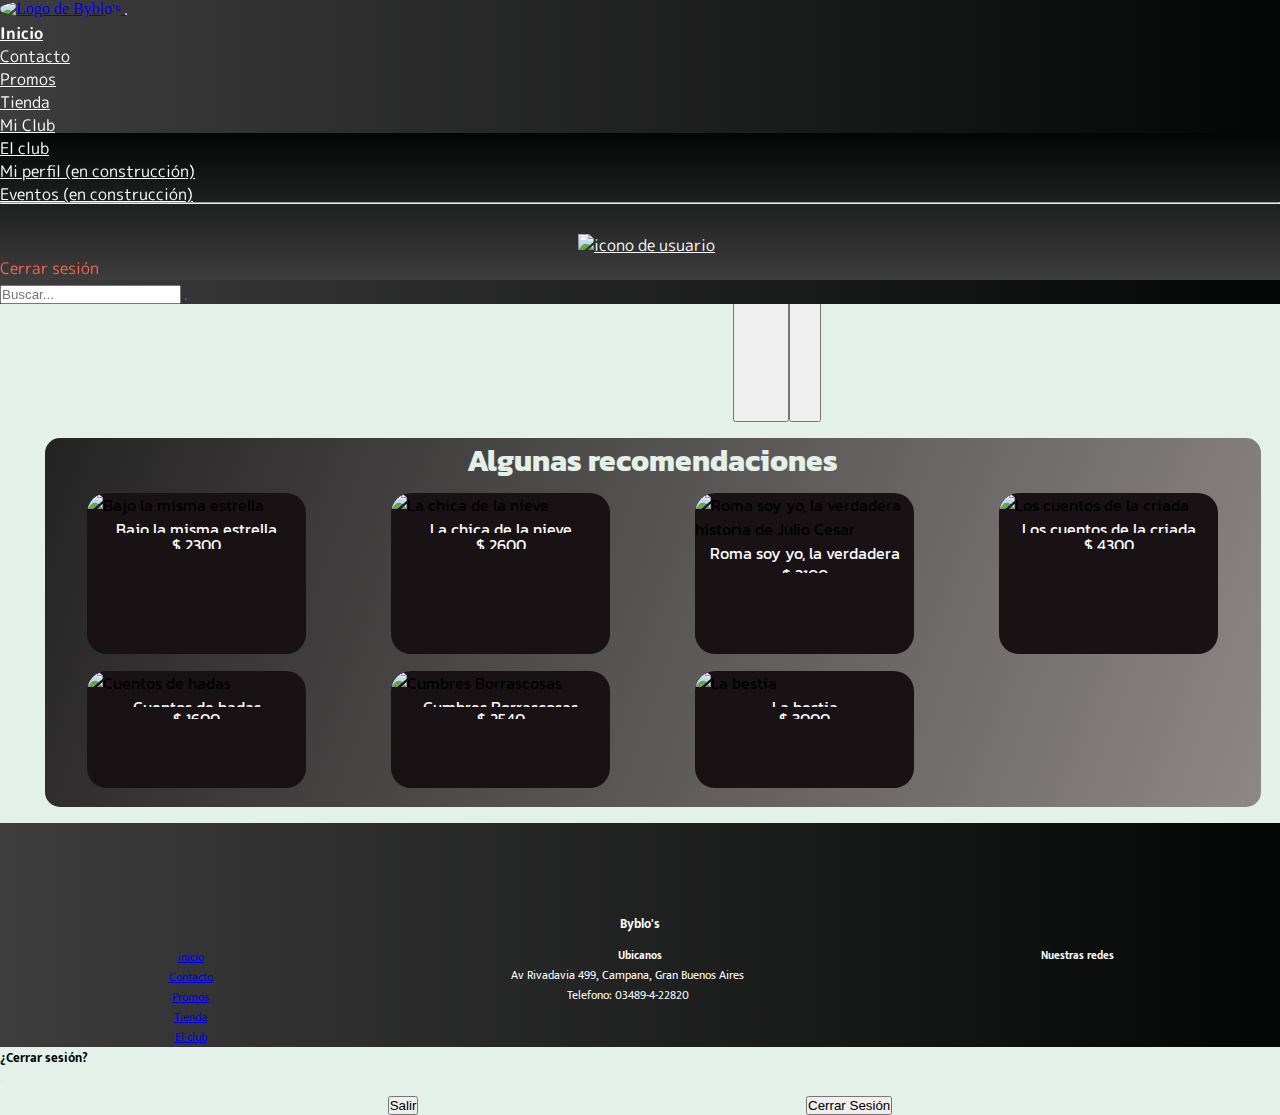
==== index.html @ 69cdb130 "comienzo el carrito de compras, con opcion de agregar items al mismo" ====
<!DOCTYPE html>
<html lang="en">

<head>
    <meta charset="UTF-8">
    <meta http-equiv="X-UA-Compatible" content="IE=edge">
    <meta name="viewport" content="width=device-width, initial-scale=1.0">
    <meta name="description"
        content="Todos las novedades en literatura y los mejores articulos de libreria, los encontras en Byblo's Campana" />
    <meta name="keywords" content="libreria, libreria Biblos, libreria Biblos Campana, Libros, Libro, novelas, Autor, librerias, Campana, utiles, escuela, manual, manuales, libros en ingles, 
        oficina, plumas, Escolar" />
    <link href="https://cdn.jsdelivr.net/npm/bootstrap@5.2.0/dist/css/bootstrap.min.css" rel="stylesheet"
        integrity="sha384-gH2yIJqKdNHPEq0n4Mqa/HGKIhSkIHeL5AyhkYV8i59U5AR6csBvApHHNl/vI1Bx" crossorigin="anonymous">
    <link rel="stylesheet" href="styles/Style.css">
    <link rel="shortcut icon"
        href="https://res.cloudinary.com/dqloye1ik/image/upload/v1662171828/Byblos/logo_a6rwnu.png" type="image/png">
    <title>Libreria Byblo's - inicio</title>
</head>

<body>
    <header>
        <nav class="navbar navbar-expand-lg bg-light">
            <div class="container-fluid">
                <a class="navbar-brand" href="./index.html">
                    <img src="https://res.cloudinary.com/dqloye1ik/image/upload/v1662171828/Byblos/logo_a6rwnu.png"
                        type="image/png" alt="Logo de Byblo's" class="logo">
                </a>

                <button class="navbar-toggler" type="button" data-bs-toggle="collapse"
                    data-bs-target="#navbarSupportedContent" aria-controls="navbarSupportedContent"
                    aria-expanded="false" aria-label="Toggle navigation">
                    <span class="navbar-toggler-icon"></span>
                </button>
                <div class="collapse navbar-collapse" id="navbarSupportedContent">
                    <ul class="navbar-nav me-auto mb-lg-0">
                        <li class="nav-item">
                            <a class="nav-link active" aria-current="page" href="./index.html">Inicio</a>
                        </li>
                        <li class="nav-item">
                            <a href="./Pages/formularioContacto.html" class="nav-link">Contacto</a>
                        </li>
                        <li class="nav-item">
                            <a href="./Pages/promociones.html" class="nav-link">Promos</a>
                        </li>
                        <li class="nav-item">
                            <a href="./Pages/catalogo.html" class="nav-link">Tienda</a>
                        </li>
                        <li class="nav-item dropdown">
                            <a class="nav-link dropdown-toggle" href="#" role="button" data-bs-toggle="dropdown"
                                aria-expanded="false">
                                Mi Club
                            </a>
                            <ul class="dropdown-menu">
                                <li><a class="dropdown-item" href="./Pages/clubLogin.html">El club</a></li>
                                <li><a class="dropdown-item disabled" href="#">Mi perfil (en construcción)</a></li>
                                <li><a class="dropdown-item disabled" href="#">Eventos (en construcción)</a></li>
                                <li>
                                    <hr class="dropdown-divider">
                                </li>
                                <li>
                                    <div class="container-fluid user-conteiner">
                                        <a class="navbar-brand userSection" href="#">
                                            <img src="https://res.cloudinary.com/dqloye1ik/image/upload/v1662171827/Byblos/UserIcon_kacpvd.png"
                                                alt="icono de usuario" class="userIcon"
                                                class="d-inline-block align-text-top" />
                                        </a>
                                        <i class="fa-solid fa-cart-shopping"></i>
                                    </div>
                                </li>

                                <li>
                                    <p class="dropdown-item logOut mb-0" data-bs-toggle="modal"
                                        data-bs-target="#exampleModal">Cerrar sesión</p>
                                </li>
                            </ul>
                        </li>
                    </ul>
                    <form class="d-flex mb-2" role="search">
                        <input class="form-control me-2" type="search" placeholder="Buscar..." aria-label="Search">
                        <button class="btn btn-outline-success" type="submit"><i
                                class="fa-solid fa-magnifying-glass"></i></button>
                    </form>
                </div>
            </div>
        </nav>
    </header>

    <main>
        <nav aria-label="breadcrumb" class="carouselHiden mb-0">
            <ol class="breadcrumb">
                <li class="breadcrumb-item active" aria-current="page">Home</li>
            </ol>
        </nav>
        <div class="main">
            <div class="carousel">
                <div id="carouselExampleIndicators" class="carousel slide" data-bs-ride="true">
                    <div class="carousel-indicators">
                        <button type="button" data-bs-target="#carouselExampleIndicators" data-bs-slide-to="0"
                            class="active" aria-current="true" aria-label="Slide 1"></button>
                        <button type="button" data-bs-target="#carouselExampleIndicators" data-bs-slide-to="1"
                            aria-label="Slide 2"></button>
                        <button type="button" data-bs-target="#carouselExampleIndicators" data-bs-slide-to="2"
                            aria-label="Slide 3"></button>
                    </div>
                    <div class="carousel-inner">
                        <div class="carousel-item active">
                            <a href="https://soybibliotecario.blogspot.com/2020/05/libros-viajeros-de-la-libreria-tu-casa.html"
                                target="_blank">
                                <img src="https://res.cloudinary.com/dqloye1ik/image/upload/v1662171790/Byblos/imagenBanner-1_hv76fm.jpg"
                                    alt="Mapa de las librerias">
                            </a>
                        </div>
                        <div class="carousel-item">
                            <a href="" target="_blank">
                                <img src="https://res.cloudinary.com/dqloye1ik/image/upload/v1662171791/Byblos/imagenBanner-2_fxdhod.jpg"
                                    alt="novedades de agosto">
                            </a>
                        </div>
                        <div class="carousel-item">
                            <a href="https://medium.com/club-de-lectura/cl%C3%A1sicos-del-terror-27c8e8d3a1e7"
                                target="_blank">
                                <img src="https://res.cloudinary.com/dqloye1ik/image/upload/v1662171791/Byblos/imagenBanner-3_pwg562.png"
                                    alt="Club de Lectura- clasicos del terror">
                            </a>
                        </div>
                    </div>
                    <button class="carousel-control-prev" type="button" data-bs-target="#carouselExampleIndicators"
                        data-bs-slide="prev">
                        <span class="carousel-control-prev-icon" aria-hidden="true"></span>
                        <span class="visually-hidden">Previous</span>
                    </button>
                    <button class="carousel-control-next" type="button" data-bs-target="#carouselExampleIndicators"
                        data-bs-slide="next">
                        <span class="carousel-control-next-icon" aria-hidden="true"></span>
                        <span class="visually-hidden">Next</span>
                    </button>
                </div>
            </div>

            <h1 class="carouselHiden">Bienvenidos a Byblo's</h1>

            <div class="mainContainer container-fluid">

                <h2 class="lightTitle">Algunas recomendaciones</h2>
                <div class="productGroup" id="productGroup">


                </div>
            </div>
        </div>



        <footer class="footer">
            <h5 class="mt-2">Byblo's</h5>
            <div class="footer-groups">

                <div class="listAndTitle">
                    <h6></h6>
                    <ul class="footer-nav col col-lg-4">
                        <li class="nav-foot-item">
                            <a href="./index.html" class="nav-link">inicio</a>
                        </li>
                        <li class="nav-foot-item">
                            <a href="./Pages/formularioContacto.html" class="nav-link">Contacto</a>
                        </li>
                        <li class="nav-foot-item">
                            <a href="./Pages/promociones.html" class="nav-link">Promos</a>
                        </li>
                        <li class="nav-foot-item">
                            <a href="./Pages/catalogo.html" class="nav-link">Tienda</a>
                        </li>
                        <li class="nav-foot-item">
                            <a class="nav-link" href="./Pages/clubLogin.html">El club</a>
                        </li>
                    </ul>
                </div>

                <div class="listAndTitle direccion">
                    <h6>Ubicanos</h6>
                    <ul class="col col-lg-4">
                        <li class="nav-foot-item mb-1">Av Rivadavia 499, Campana, Gran Buenos Aires</li>
                        <li class="nav-foot-item">Telefono: 03489-4-22820</li>
                    </ul>
                </div>

                <div class="listAndTitle">
                    <h6>Nuestras redes</h6>
                    <ul class="col col-lg-4 redes-list">
                        <li class="redes">
                            <a href="https://www.instagram.com/libreriabyblos/?hl=es" target="_blank">
                                <i class="fa-brands fa-instagram"></i>
                            </a>
                        </li>
                        <li class="redes">
                            <a href="https://es-la.facebook.com/bybloslibreriaface/" target="_blank">
                                <i class="fa-brands fa-square-facebook"></i>
                            </a>
                        </li>
                        <li class="redes">
                            <a href="https://www.youtube.com/" target="_blank">
                                <i class="fa-brands fa-youtube"></i>
                            </a>
                        </li>
                        <li class="redes">
                            <a href="https://twitter.com/libreriabyblos?lang=es" target="_blank">
                                <i class="fa-brands fa-square-twitter"></i>
                            </a>
                        </li>
                    </ul>
                </div>
            </div>
        </footer>

        <!-- Modal -->
        <div class="modal fade" id="exampleModal" tabindex="-1" aria-labelledby="exampleModalLabel" aria-hidden="true">
            <div class="modal-dialog">
                <div class="modal-content">
                    <div class="modal-header">
                        <h5 class="modal-title" id="exampleModalLabel">¿Cerrar sesión?</h5>
                        <button type="button" class="btn-close" data-bs-dismiss="modal" aria-label="Close"></button>
                    </div>
                    <div class="modal-body">
                        <i class="fa-solid fa-circle-xmark fa-10x"></i>
                    </div>
                    <div class="modal-footer">
                        <button type="button" class="btn btn-secondary" data-bs-dismiss="modal">Salir</button>
                        <button type="button" class="btn btn-primary" data-bs-dismiss="modal">Cerrar Sesión</button>
                    </div>
                </div>
            </div>
        </div>
    </main>

    <!-- template tarjeta -->
    <template id="cardTemplate">
        <div class="card producto col col-lg-3 col-md-4 col-sm-12">
            <img src="" alt="" class="card-img-top">
            <div class="card-body">
                <p class="card-text title">titulo</p>
                <p class="card-text price" value=""></p>
            </div>
        </div>
    </template>

    <script src="./js/app.js"></script>
    <script src="https://cdn.jsdelivr.net/npm/bootstrap@5.2.0/dist/js/bootstrap.bundle.min.js"
        integrity="sha384-A3rJD856KowSb7dwlZdYEkO39Gagi7vIsF0jrRAoQmDKKtQBHUuLZ9AsSv4jD4Xa"
        crossorigin="anonymous"></script>
    <script src="https://kit.fontawesome.com/8f5c9daf85.js" crossorigin="anonymous"></script>

</body>


</html>
---- styles/Style.css ----
@import url("https://fonts.googleapis.com/css2?family=Kanit:wght@300&family=M+PLUS+Rounded+1c:wght@100;300;400;500;700&family=Maven+Pro:wght@400;600&family=Mukta:wght@300&display=swap");
* {
  margin: 0;
  padding: 0; }

.navbar .navbar-nav li a::before {
  height: 6px;
  background: linear-gradient(to right, #7f23f7, #9532e6, #b966fd);
  transform-origin: center;
  transition: transform 0.5s ease-in-out; }

.topTen {
  display: flex;
  flex-direction: column;
  align-items: center; }
  .topTen .tituloTopTen {
    margin-left: -2rem;
    display: block;
    border-bottom: 2px solid #070506;
    color: #070506;
    border-top-left-radius: 15px;
    border-top-right-radius: 15px;
    border: 1px solid #000000;
    background-image: linear-gradient(110deg, #7f23f7, #40117e);
    text-align: center;
    padding: 3px; }
    .topTen .tituloTopTen h2 {
      font-family: "Kanit", sans-serif; }
  .topTen ol {
    border-radius: 15px;
    border: 2px solid #070506;
    background-image: linear-gradient(110deg, #242323, #504e4e);
    margin: 0.5rem;
    color: #FAFAFA; }
    .topTen ol li {
      font-family: "Maven Pro", sans-serif;
      padding: 2px; }

.tableCatalog {
  margin-top: 2rem; }
  .tableCatalog table {
    width: 100%; }
    .tableCatalog table td {
      padding: 2rem;
      text-align: center;
      border-bottom: 1px solid #070506; }

.formItem #newsletter {
  width: 300px;
  font-size: 12px;
  text-align: start; }

.formItem #clubMember {
  text-align: start; }

.formAndLocation {
  display: grid;
  grid-template-areas: "formContainer formContainer location location" "formContainer formContainer location location" "formContainer formContainer location location" "formContainer formContainer location location";
  justify-content: space-around; }
  .formAndLocation .formContacto {
    max-width: 35rem; }
  .formAndLocation .formItem .message {
    height: 150px; }
  .formAndLocation .location {
    grid-area: location;
    margin-top: 5rem; }
    .formAndLocation .location iframe {
      width: 600px;
      height: 400px;
      border: 0px; }

.footer {
  display: flex;
  flex-direction: column;
  justify-content: flex-end;
  align-items: center;
  border: 0px solid #000000;
  background-image: linear-gradient(to right, #3d3d3d, #040505);
  position: relative;
  bottom: 0;
  width: 100%;
  max-width: 100vw;
  height: 14rem; }
  .footer h5 {
    margin-bottom: 12px;
    color: #fafafa; }
  .footer .footer-groups {
    width: 90vw;
    display: flex;
    justify-content: space-around; }
    .footer .footer-groups .listAndTitle {
      display: flex;
      flex-direction: column;
      align-items: center;
      width: 20vw; }
    .footer .footer-groups .nav-foot-item {
      font-size: 12px; }
    .footer .footer-groups h6 {
      color: #fafafa; }
    .footer .footer-groups ul {
      margin-right: 24px;
      display: flex;
      flex-direction: column;
      align-items: center;
      float: right;
      list-style: none;
      color: #fafafa; }
      .footer .footer-groups ul .redes {
        margin: 3px; }
        .footer .footer-groups ul .redes i {
          color: #fafafa;
          text-shadow: 0 0 20px #fafafa, 0 0 25px #7807df, 0 0 26px #7807df, 0 0 27px #7807df; }
    .footer .footer-groups .direccion {
      width: 45vw; }
      .footer .footer-groups .direccion ul {
        width: 100%;
        padding: 0; }

.formContainer {
  grid-area: formContainer;
  display: flex;
  flex-direction: column;
  align-items: center;
  justify-content: flex-start; }
  .formContainer h5 {
    margin-top: 1.5rem;
    margin-bottom: 2.5rem; }
  .formContainer .formItem {
    margin: 10px; }
    .formContainer .formItem label {
      display: inline-block;
      width: 15vw; }
    .formContainer .formItem input[type=reset] {
      color: #7f23f7;
      border-radius: 0.375rem;
      border: 2px solid #7f23f7;
      background-color: #38363600;
      padding: 2px;
      position: relative;
      float: right;
      transition: all 200ms; }
      .formContainer .formItem input[type=reset]:hover {
        transition: all 200ms;
        color: #FAFAFA;
        border: 2px solid #7f23f7;
        background-color: #7f23f7; }
    .formContainer .formItem input[type=email] {
      width: 105%; }
    .formContainer .formItem textarea {
      margin: 0;
      margin-top: 5px;
      margin-bottom: 20px;
      margin-left: -10px; }
    .formContainer .formItem input[type=submit] {
      color: #4ba578;
      border-radius: 0.375rem;
      border: 2px solid #4ba578;
      background-color: #38363600;
      padding: 2px;
      transition: all 200ms; }
      .formContainer .formItem input[type=submit]:hover {
        transition: all 200ms;
        color: #FAFAFA;
        border: 2px solid #4ba578;
        background-color: #48b9a1; }
    .formContainer .formItem input[type=button] {
      color: #7f23f7;
      border-radius: 0.375rem;
      border: 2px solid #7f23f7;
      background-color: #38363600;
      padding: 2px;
      position: relative;
      float: right;
      transition: all 200ms; }
      .formContainer .formItem input[type=button]:hover {
        transition: all 200ms;
        color: #FAFAFA;
        border: 2px solid #7f23f7;
        background-color: #7f23f7; }
  .formContainer .formButtons {
    display: flex;
    flex-direction: row-reverse;
    justify-content: space-between; }
  .formContainer .form-floating {
    width: 30vw; }
    .formContainer .form-floating label {
      width: 20vw; }
  .formContainer .checkedTrue {
    display: none; }
  .formContainer .form-check-input {
    background-color: #f8f8f8;
    border-color: #6e6e6e; }
    .formContainer .form-check-input:checked {
      background-color: #248f74;
      border-color: #185949; }
      .formContainer .form-check-input:checked ~ .checkedTrue {
        display: block; }
      .formContainer .form-check-input:checked ~ .checkedFalse {
        display: none; }

th {
  border-bottom: 1px solid black;
  text-align: center; }

.navbar {
  border: 0px solid #000000;
  background-image: linear-gradient(to right, #3d3d3d, #040505);
  padding-bottom: 0;
  position: fixed;
  width: 100%;
  max-width: 100vw;
  z-index: 999; }
  .navbar .userIcon {
    height: 2rem;
    margin: 0; }
  .navbar .logo {
    border-radius: 47%;
    height: 2.3rem; }
  .navbar .navbar-nav li {
    width: auto;
    font-family: "M PLUS Rounded 1c", sans-serif; }
    .navbar .navbar-nav li a {
      color: #fafafa;
      font-weight: 400;
      top: 4px;
      position: relative; }
      .navbar .navbar-nav li a::before {
        content: '';
        position: absolute;
        bottom: 0;
        left: 0;
        width: 100%;
        z-index: 1;
        transform: scaleX(0); }
      .navbar .navbar-nav li a:hover::before {
        transform: scaleX(1); }
    .navbar .navbar-nav li .userSection::before {
      background: none; }
    .navbar .navbar-nav li .userSection:hover::before {
      transform: scaleX(0); }
    .navbar .navbar-nav li .active {
      color: #fafafa;
      font-weight: 700; }
  .navbar .navbar-nav .dropdown .dropdown-menu {
    border: 0px solid #8f8e8e75;
    background-image: linear-gradient(to top, #3d3d3d, #040505);
    margin-bottom: 5px; }
  .navbar .navbar-nav .dropdown .userIcon {
    height: 3rem;
    margin: 0; }
  .navbar .navbar-nav .dropdown .user-conteiner {
    display: flex;
    align-items: center;
    justify-content: center; }
    .navbar .navbar-nav .dropdown .user-conteiner .fa-cart-shopping {
      color: black;
      margin-top: 2rem;
      margin-left: -13px; }
  .navbar .navbar-nav .dropdown .logOut {
    color: tomato; }
  .navbar .navbar-nav .dropdown .logOut:hover {
    color: red;
    cursor: pointer; }
  .navbar .d-flex .btn-outline-success {
    border: 1px solid #7f23f7;
    color: #b88dcc;
    --bs-btn-hover-bg: #7807df; }
  .navbar .navbar-toggler {
    border: 1px solid #7f23f76e; }
    .navbar .navbar-toggler .navbar-toggler-icon {
      background-image: url("data:image/svg+xml,%3csvg xmlns='http://www.w3.org/2000/svg' viewBox='0 0 30 30'%3e%3cpath stroke='rgba(126, 34, 247, 0.55)' stroke-linecap='round' stroke-miterlimit='10' stroke-width='2' d='M4 7h22M4 15h22M4 23h22'/%3e%3c/svg%3e"); }

.modal-body {
  display: flex;
  flex-direction: column;
  align-items: center; }
  .modal-body .fa-circle-xmark {
    color: #d32349; }

.modal-footer {
  display: flex;
  justify-content: space-evenly; }

.carouselHiden {
  display: none; }

.carousel {
  display: flex;
  width: 55vw;
  height: 28vw;
  justify-content: center;
  margin-top: 1rem;
  margin-bottom: 1rem; }
  .carousel img {
    position: relative;
    top: 0;
    width: 55vw;
    height: 28vw;
    overflow: hidden; }
  .carousel .carousel-control-next:hover {
    background-image: linear-gradient(to right, rgba(26, 24, 24, 0), rgba(26, 24, 24, 0.692)); }
  .carousel .carousel-control-prev:hover {
    background-image: linear-gradient(to left, rgba(26, 24, 24, 0), rgba(26, 24, 24, 0.692)); }

.mainContainer {
  border-radius: 15px;
  background-image: linear-gradient(110deg, #242323, #8d8787);
  width: 95vw;
  flex-wrap: wrap;
  display: flex;
  justify-content: center;
  margin-left: 2vw;
  margin-top: 1rem;
  padding-bottom: 1rem; }
  .mainContainer .lightTitle {
    text-align: center;
    color: #e4f1e8; }
  .mainContainer .productGroup {
    display: grid;
    grid-template-columns: repeat(4, 20%);
    justify-content: space-around;
    justify-items: center; }
    .mainContainer .productGroup .producto {
      font-family: "Kanit", sans-serif;
      width: 90%;
      height: 90%;
      max-height: 35vw;
      margin: 3rem;
      border-radius: 20px;
      background-color: #181215;
      margin-top: 10px;
      overflow: hidden;
      justify-content: space-between; }
      .mainContainer .productGroup .producto a {
        display: flex;
        flex-direction: column;
        align-items: center; }
      .mainContainer .productGroup .producto img {
        height: 85%;
        border-top-right-radius: 20px;
        border-top-left-radius: 20px;
        transition: all 300ms; }
        .mainContainer .productGroup .producto img:hover {
          cursor: pointer;
          transform: scale(1.25);
          border-top-right-radius: 0;
          border-top-left-radius: 0;
          transition: all 300ms; }
      .mainContainer .productGroup .producto p {
        text-align: center;
        color: #FAFAFA;
        overflow: hidden; }
    .mainContainer .productGroup .card-body {
      max-height: 20%;
      display: flex;
      flex-direction: column;
      justify-content: center; }

main {
  font-family: "Mukta", sans-serif;
  margin: 0;
  /* background color como backup para la imagen de fondo */
  background-color: #e4f1e8;
  background-image: url("https://res.cloudinary.com/dqloye1ik/image/upload/v1662171792/Byblos/muro-hormigon-blanco_53876-92803_ficwnl.webp");
  background-repeat: no-repeat;
  background-attachment: fixed;
  background-size: cover;
  background-position: center center;
  min-height: 78.6vh;
  padding-top: 2rem; }
  main .breadcrumb {
    margin-top: 1.8rem;
    position: relative;
    margin-left: 8px; }
    main .breadcrumb .breadcrumb-item a {
      font-size: 15px;
      color: #6c757d;
      text-decoration: none; }
    main .breadcrumb .active {
      font-size: 15px;
      font-weight: 600; }
  main .main {
    display: flex;
    flex-direction: column;
    align-items: center;
    padding-bottom: 1rem; }
    main .main .main p {
      margin: 0.2rem;
      line-height: 16px; }
  main h1 {
    text-align: center;
    padding-top: 0.5rem;
    margin-bottom: 1rem; }
  main h2 {
    font-family: 'Kanit', sans-serif;
    font-size: 30px; }

.mainContainerTable {
  display: flex;
  justify-content: center; }
  .mainContainerTable table {
    margin-bottom: 3vw; }
    .mainContainerTable table .cabecera {
      background-color: #504ee7; }
    .mainContainerTable table td {
      padding: 0.5rem; }
    .mainContainerTable table .creditCard img {
      margin-top: 3px;
      margin-bottom: 3px;
      width: 2vw; }
    .mainContainerTable table tr, .mainContainerTable table th,
    .mainContainerTable table td {
      padding: 1vw;
      text-align: center;
      border-bottom: 1px solid #070506; }

@media (max-width: 990px) {
  .navbar-nav li {
    width: auto;
    font-family: "M PLUS Rounded 1c", sans-serif; }
    .navbar-nav li a::before {
      display: none; }
  .navbar-collapse .d-flex {
    justify-content: flex-end; }
  .navbar-collapse .form-control {
    width: 30vw; }
  main .carousel {
    width: 95vw;
    height: 100%;
    margin-top: 15px;
    margin-bottom: 5px; }
    main .carousel img {
      width: 95vw;
      height: 100%; }
    main .carousel .carousel-inner .active {
      padding: 0; }
  main .mainContainer .productGroup {
    display: grid;
    grid-template-columns: repeat(3, 30%); }
    main .mainContainer .productGroup .producto {
      max-height: 85%; }
  main h1 {
    margin-top: 0px;
    padding-top: 0px;
    margin-bottom: 10px;
    width: 94vw; }
  main .formAndLocation {
    grid-template-areas: "formContainer formContainer" "formContainer formContainer" "location location" "location location"; }
    main .formAndLocation .location iframe {
      width: 95vw;
      border: 0; }
  main .formContainer h5 {
    width: 93vw; }
  main .formContainer .form-check {
    margin-left: 20px;
    padding-left: 50px; }
  main .formContainer .form-floating {
    width: 70vw; }
    main .formContainer .form-floating label {
      width: 60vw; }
  .promoTable {
    width: 90%; }
    .promoTable .cabecera {
      font-size: 12px; }
    .promoTable td {
      font-size: 12px;
      padding-top: 5px;
      padding-bottom: 5px; }
  .promosExtra {
    width: 95vw; }
    .promosExtra h3 {
      font-size: 2.2rem; } }

@media (max-width: 480px) {
  main .carousel {
    width: 90vw;
    height: 45vw; }
    main .carousel .active {
      display: flex;
      flex-direction: column;
      align-items: center; }
    main .carousel img {
      height: 100%; }
  main .mainContainer .productGroup {
    grid-template-columns: repeat(1, 100%); }
    main .mainContainer .productGroup .producto {
      margin: 20px;
      margin-top: 10px;
      height: 98%;
      max-height: 98%; }
      main .mainContainer .productGroup .producto img {
        height: 80%; }
      main .mainContainer .productGroup .producto p {
        margin-bottom: auto;
        position: absolute; }
      main .mainContainer .productGroup .producto a {
        position: relative; }
      main .mainContainer .productGroup .producto .card-body {
        align-items: center; }
  main .formContainer .formContacto {
    display: flex;
    flex-direction: column;
    align-items: center; }
  main .formContainer .formItem {
    width: 90%;
    margin-left: 15px; }
    main .formContainer .formItem label {
      margin-left: 5px;
      width: 90%; }
    main .formContainer .formItem input[type=email] {
      width: 100%; }
    main .formContainer .formItem textarea {
      width: 112%;
      padding: 0;
      margin-top: 5px;
      margin-bottom: 20px;
      margin-left: -14px; }
  main .formContainer .form-check {
    margin-left: 1rem;
    padding-left: 10px; }
  main .formContainer .form-control-plaintext {
    height: calc(5.5rem + 2px); }
  main .formContainer .newsletter {
    display: flex;
    align-items: center; }
  main .formContainer .form-select {
    height: 8vw; }
  main .formContainer .form-floating input {
    padding-bottom: 0;
    height: 3.3rem; }
  .tableCatalog table {
    width: 100vw; }
    .tableCatalog table tr th,
    .tableCatalog table td {
      padding: 0; }
  .location {
    margin-left: 3vw; }
  .mainContainerTable table .creditCard img {
    width: 10vw; }
  .footer {
    height: 21rem; }
    .footer .footer-groups {
      flex-direction: column;
      align-items: center; }
      .footer .footer-groups .listAndTitle {
        width: 100%; }
        .footer .footer-groups .listAndTitle .redes-list {
          flex-direction: row; }
      .footer .footer-groups .direccion ul {
        margin-right: 0; } }
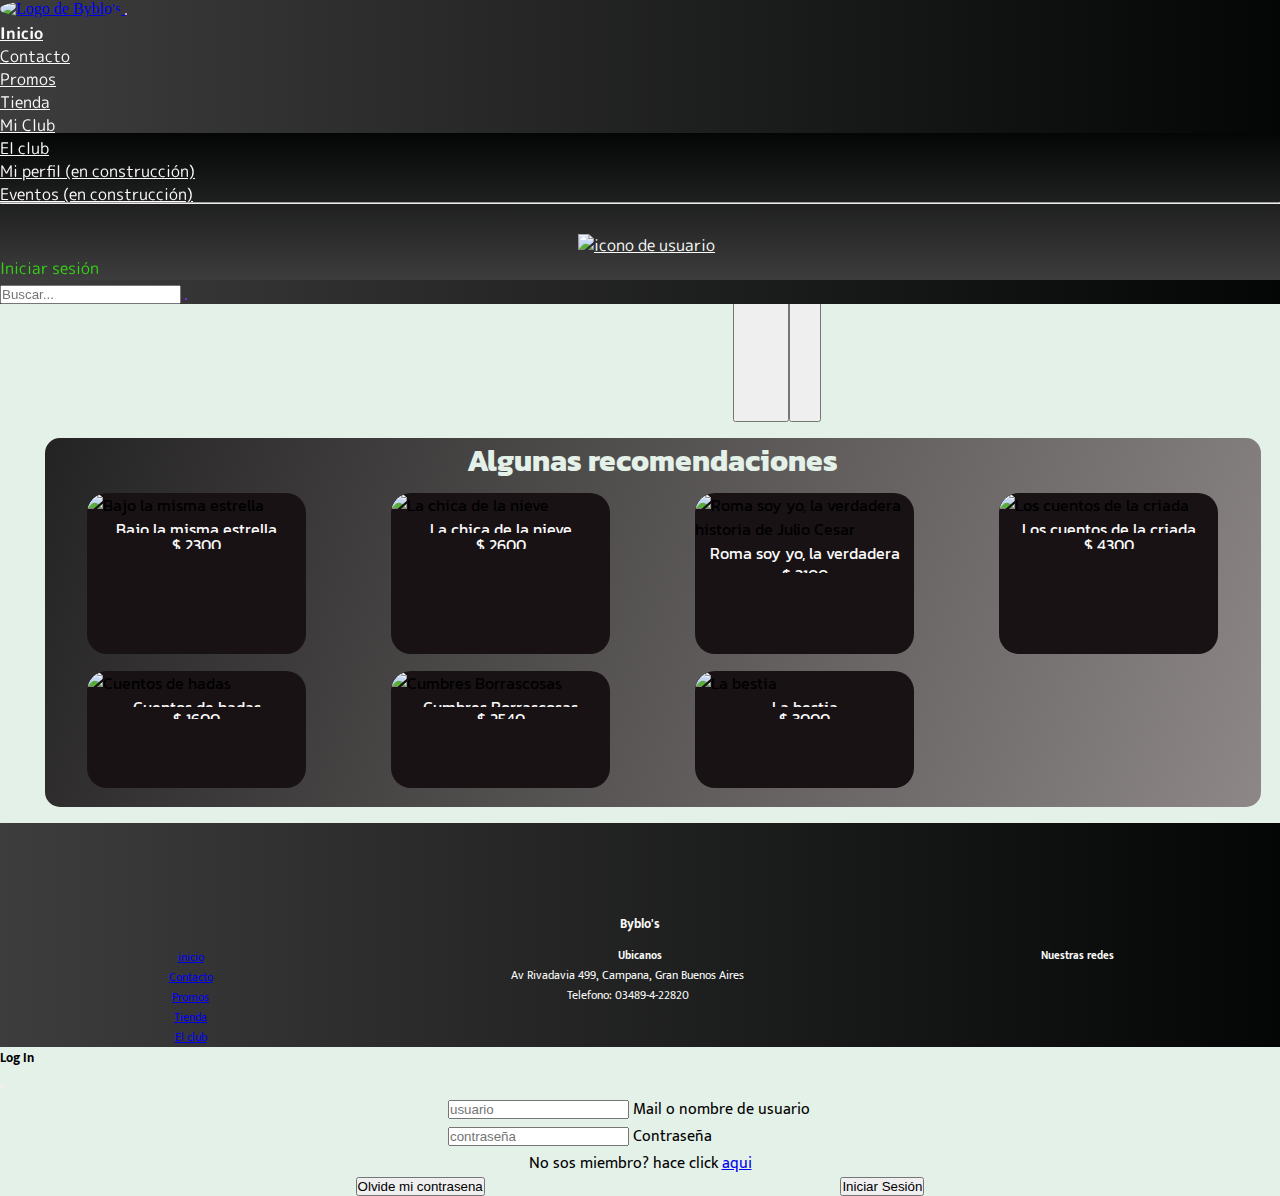
==== commit 75e916a7: "modifico el modal de Log in" ====
--- a/index.html
+++ b/index.html
@@ -70,7 +70,7 @@
 
                                 <li>
                                     <p class="dropdown-item logOut mb-0" data-bs-toggle="modal"
-                                        data-bs-target="#exampleModal">Cerrar sesión</p>
+                                        data-bs-target="#exampleModal">Iniciar sesión</p>
                                 </li>
                             </ul>
                         </li>
@@ -214,34 +214,49 @@
 
         <!-- Modal -->
         <div class="modal fade" id="exampleModal" tabindex="-1" aria-labelledby="exampleModalLabel" aria-hidden="true">
-            <div class="modal-dialog">
+            <div class="modal-dialog modal-lg">
                 <div class="modal-content">
-                    <div class="modal-header">
-                        <h5 class="modal-title" id="exampleModalLabel">¿Cerrar sesión?</h5>
+                    <div class="modal-header mb-3">
+                        <h5 class="modal-title" id="exampleModalLabel">Log In</h5>
                         <button type="button" class="btn-close" data-bs-dismiss="modal" aria-label="Close"></button>
                     </div>
-                    <div class="modal-body">
-                        <i class="fa-solid fa-circle-xmark fa-10x"></i>
+                    <div class="formContainer">
+                        <form action="/action_page.php" method="get">
+
+                            <div class="form-floating mb-3" id="itemLogin">
+                                <input type="text" class="form-control" id="user" placeholder="usuario">
+                                <label for="user">Mail o nombre de usuario</label>
+                            </div>
+
+                            <div class="form-floating mb-3" id="itemLogin">
+                                <input type="password" class="form-control" id="password" placeholder="contraseña">
+                                <label for="password">Contraseña</label>
+                            </div>
+
+                        </form>
+                        <p>No sos miembro? hace click <a href="./clubSubscripcion.html">aqui</a></p>
                     </div>
                     <div class="modal-footer">
-                        <button type="button" class="btn btn-secondary" data-bs-dismiss="modal">Salir</button>
-                        <button type="button" class="btn btn-primary" data-bs-dismiss="modal">Cerrar Sesión</button>
+                        <button type="button" class="btn btn-secondary" data-bs-dismiss="modal">Olvide mi
+                            contrasena</button>
+                        <button type="button" class="btn btn-primary" data-bs-dismiss="modal"
+                            onClick="logIn('leoPlaza', 'Password123')">Iniciar Sesión</button>
                     </div>
                 </div>
             </div>
         </div>
+
+        <!-- template tarjeta -->
+        <template id="cardTemplate">
+            <div class="card producto col col-lg-3 col-md-4 col-sm-12">
+                <img src="" alt="" class="card-img-top">
+                <div class="card-body">
+                    <p class="card-text title">titulo</p>
+                    <p class="card-text price" value=""></p>
+                </div>
+            </div>
+        </template>
     </main>
-
-    <!-- template tarjeta -->
-    <template id="cardTemplate">
-        <div class="card producto col col-lg-3 col-md-4 col-sm-12">
-            <img src="" alt="" class="card-img-top">
-            <div class="card-body">
-                <p class="card-text title">titulo</p>
-                <p class="card-text price" value=""></p>
-            </div>
-        </div>
-    </template>
 
     <script src="./js/app.js"></script>
     <script src="https://cdn.jsdelivr.net/npm/bootstrap@5.2.0/dist/js/bootstrap.bundle.min.js"
--- a/styles/Style.css
+++ b/styles/Style.css
@@ -260,7 +260,7 @@
       margin-top: 2rem;
       margin-left: -13px; }
   .navbar .navbar-nav .dropdown .logOut {
-    color: tomato; }
+    color: #35d116; }
   .navbar .navbar-nav .dropdown .logOut:hover {
     color: red;
     cursor: pointer; }
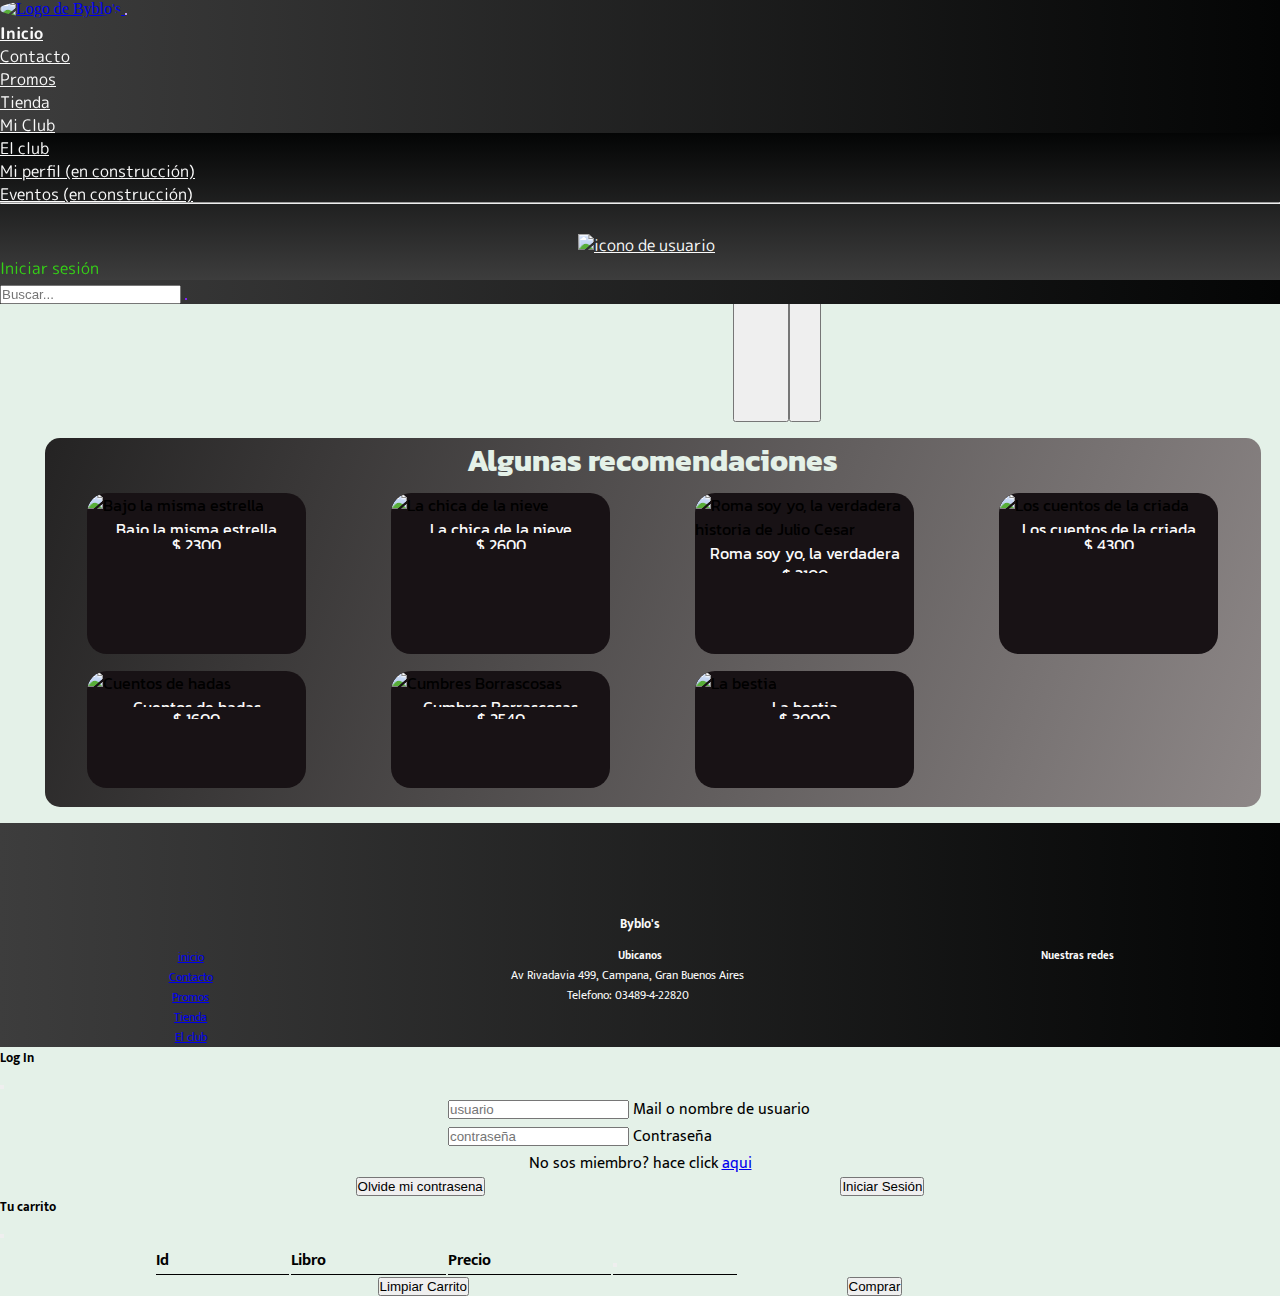
==== commit 51b488ad: "Ãagrego guarda de usuario al local storage, divido los archivos javascript, agrego nuevo modal y con" ====
--- a/index.html
+++ b/index.html
@@ -64,7 +64,8 @@
                                                 alt="icono de usuario" class="userIcon"
                                                 class="d-inline-block align-text-top" />
                                         </a>
-                                        <i class="fa-solid fa-cart-shopping"></i>
+                                        <i class="fa-solid fa-cart-shopping" data-bs-toggle="modal"
+                                            data-bs-target="#modalCarrito"></i>
                                     </div>
                                 </li>
 
@@ -212,7 +213,7 @@
             </div>
         </footer>
 
-        <!-- Modal -->
+        <!-- Modal login -->
         <div class="modal fade" id="exampleModal" tabindex="-1" aria-labelledby="exampleModalLabel" aria-hidden="true">
             <div class="modal-dialog modal-lg">
                 <div class="modal-content">
@@ -241,6 +242,36 @@
                             contrasena</button>
                         <button type="button" class="btn btn-primary" data-bs-dismiss="modal"
                             onClick="logIn('leoPlaza', 'Password123')">Iniciar Sesión</button>
+                    </div>
+                </div>
+            </div>
+        </div>
+
+        <!-- Modal carrito -->
+        <div class="modal fade modalCarrito" id="modalCarrito" tabindex="-1" aria-labelledby="modalCarrito" aria-hidden="true">
+            <div class="modal-dialog modal-lg">
+                <div class="modal-content">
+                    <div class="modal-header mb-3">
+                        <h5 class="modal-title" id="modalCarritoLabel">Tu carrito</h5>
+                        <button type="button" class="btn-close" data-bs-dismiss="modal" aria-label="Close"></button>
+                    </div>
+                    <div class="carritoContainer">
+                        <table class="tablaCarrito">
+                            <tr>
+                                <th scope="col" class="idCarrito">Id</th>
+                                <th scope="col" class="titleCarrito">Libro</th>
+                                <th scope="col" class="priceCarrito">Precio</th>
+                                <th scope="col" class="borrarProducto">
+                                    <button class="BotonDelete"><i class="fas fa-trash-alt"></i></button>
+                                </th>
+                            </tr>
+                        </table>
+
+                    </div>
+                    <div class="modal-footer">
+                        <button type="button" class="btn btn-secondary" data-bs-dismiss="modal">Limpiar Carrito</button>
+                        <button type="button" class="btn btn-primary buy-btn" data-bs-dismiss="modal"
+                            onClick="logIn('leoPlaza', 'Password123')">Comprar</button>
                     </div>
                 </div>
             </div>
@@ -258,6 +289,8 @@
         </template>
     </main>
 
+    <script src="./js/libros.js"></script>
+    <script src="./js/modal.js"></script>
     <script src="./js/app.js"></script>
     <script src="https://cdn.jsdelivr.net/npm/bootstrap@5.2.0/dist/js/bootstrap.bundle.min.js"
         integrity="sha384-A3rJD856KowSb7dwlZdYEkO39Gagi7vIsF0jrRAoQmDKKtQBHUuLZ9AsSv4jD4Xa"
--- a/styles/Style.css
+++ b/styles/Style.css
@@ -305,6 +305,11 @@
   .carousel .carousel-control-prev:hover {
     background-image: linear-gradient(to left, rgba(26, 24, 24, 0), rgba(26, 24, 24, 0.692)); }
 
+.modalCarrito .tablaCarrito {
+  margin-left: 12%; }
+  .modalCarrito .tablaCarrito tr th {
+    padding-right: 120px; }
+
 .mainContainer {
   border-radius: 15px;
   background-image: linear-gradient(110deg, #242323, #8d8787);
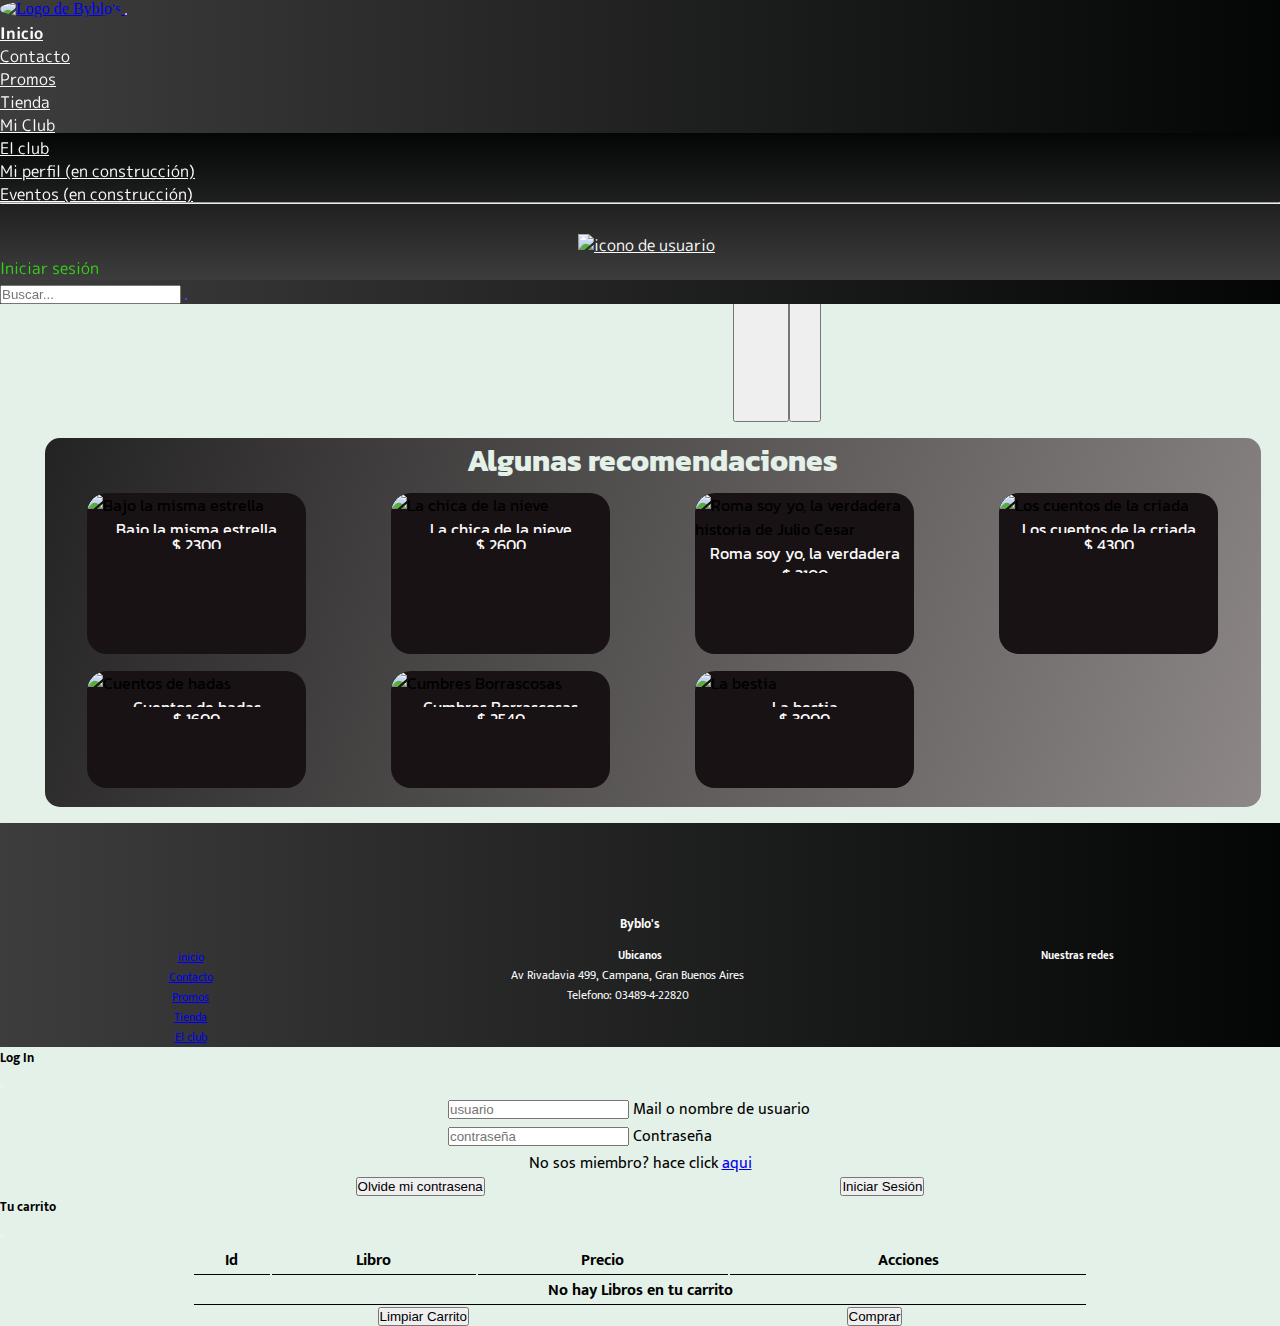
==== commit 16617b9d: "resubida de las modificaciones en modal etc. por error en la subida" ====
--- a/index.html
+++ b/index.html
@@ -248,7 +248,8 @@
         </div>
 
         <!-- Modal carrito -->
-        <div class="modal fade modalCarrito" id="modalCarrito" tabindex="-1" aria-labelledby="modalCarrito" aria-hidden="true">
+        <div class="modal fade modalCarrito" id="modalCarrito" tabindex="-1" aria-labelledby="modalCarrito"
+            aria-hidden="true">
             <div class="modal-dialog modal-lg">
                 <div class="modal-content">
                     <div class="modal-header mb-3">
@@ -257,17 +258,48 @@
                     </div>
                     <div class="carritoContainer">
                         <table class="tablaCarrito">
-                            <tr>
-                                <th scope="col" class="idCarrito">Id</th>
-                                <th scope="col" class="titleCarrito">Libro</th>
-                                <th scope="col" class="priceCarrito">Precio</th>
-                                <th scope="col" class="borrarProducto">
-                                    <button class="BotonDelete"><i class="fas fa-trash-alt"></i></button>
-                                </th>
-                            </tr>
+                            <thead>
+                                <tr>
+                                    <th scope="col" class="idCarrito">Id</th>
+                                    <th scope="col" class="titleCarrito">Libro</th>
+                                    <th scope="col" class="priceCarrito">Precio</th>
+                                    <th scope="col" class="borrarProducto">
+                                        Acciones
+                                        <!-- <button class="BotonDelete"><i class="fas fa-trash-alt"></i></button> -->
+                                    </th>
+                                </tr>
+                            </thead>
+                            <tbody id="itemsCarrito"></tbody>
+                            <tfoot>
+                                <tr id="footerCarrito">
+                                    <th scope="row" colspan="4"> No hay Libros en tu carrito</th>
+                                </tr>
+                            </tfoot>
                         </table>
-
-                    </div>
+                        <div class="rowCarrito"></div>
+                    </div>
+
+                    <template id="templateFooterCarrito">
+                        <th scope="row" colspan="2">Total Productos</th>
+                        <td>10</td>
+                        <td>
+                            <button type="button" class="btn btn-danger btn-sm" data-bs-dismiss="modal">Limpiar
+                                Carrito</button>
+                        </td>
+                        <td class="font-weight-bold">5000</td>
+                    </template>
+
+                    <template id="templateCarrito" class="templateCarrito">
+                        <th scope="row">id</th>
+                        <td>libro</td>
+                        <td class="font-weight-bold">500</td>
+                        <td>
+                            <button type="button" class="btn btn-danger btn-sm"><i
+                                    class="fas fa-trash-alt"></i></button>
+                        </td>
+                    </template>
+
+
                     <div class="modal-footer">
                         <button type="button" class="btn btn-secondary" data-bs-dismiss="modal">Limpiar Carrito</button>
                         <button type="button" class="btn btn-primary buy-btn" data-bs-dismiss="modal"
@@ -290,7 +322,7 @@
     </main>
 
     <script src="./js/libros.js"></script>
-    <script src="./js/modal.js"></script>
+    <script src="./js/modalCarrito.js"></script>
     <script src="./js/app.js"></script>
     <script src="https://cdn.jsdelivr.net/npm/bootstrap@5.2.0/dist/js/bootstrap.bundle.min.js"
         integrity="sha384-A3rJD856KowSb7dwlZdYEkO39Gagi7vIsF0jrRAoQmDKKtQBHUuLZ9AsSv4jD4Xa"
--- a/styles/Style.css
+++ b/styles/Style.css
@@ -306,9 +306,14 @@
     background-image: linear-gradient(to left, rgba(26, 24, 24, 0), rgba(26, 24, 24, 0.692)); }
 
 .modalCarrito .tablaCarrito {
-  margin-left: 12%; }
+  margin-left: 15%;
+  width: 70%; }
   .modalCarrito .tablaCarrito tr th {
-    padding-right: 120px; }
+    text-align: center; }
+
+.modalCarrito .modal-content .templateCarrito td {
+  font-size: 20px;
+  text-align: center; }
 
 .mainContainer {
   border-radius: 15px;
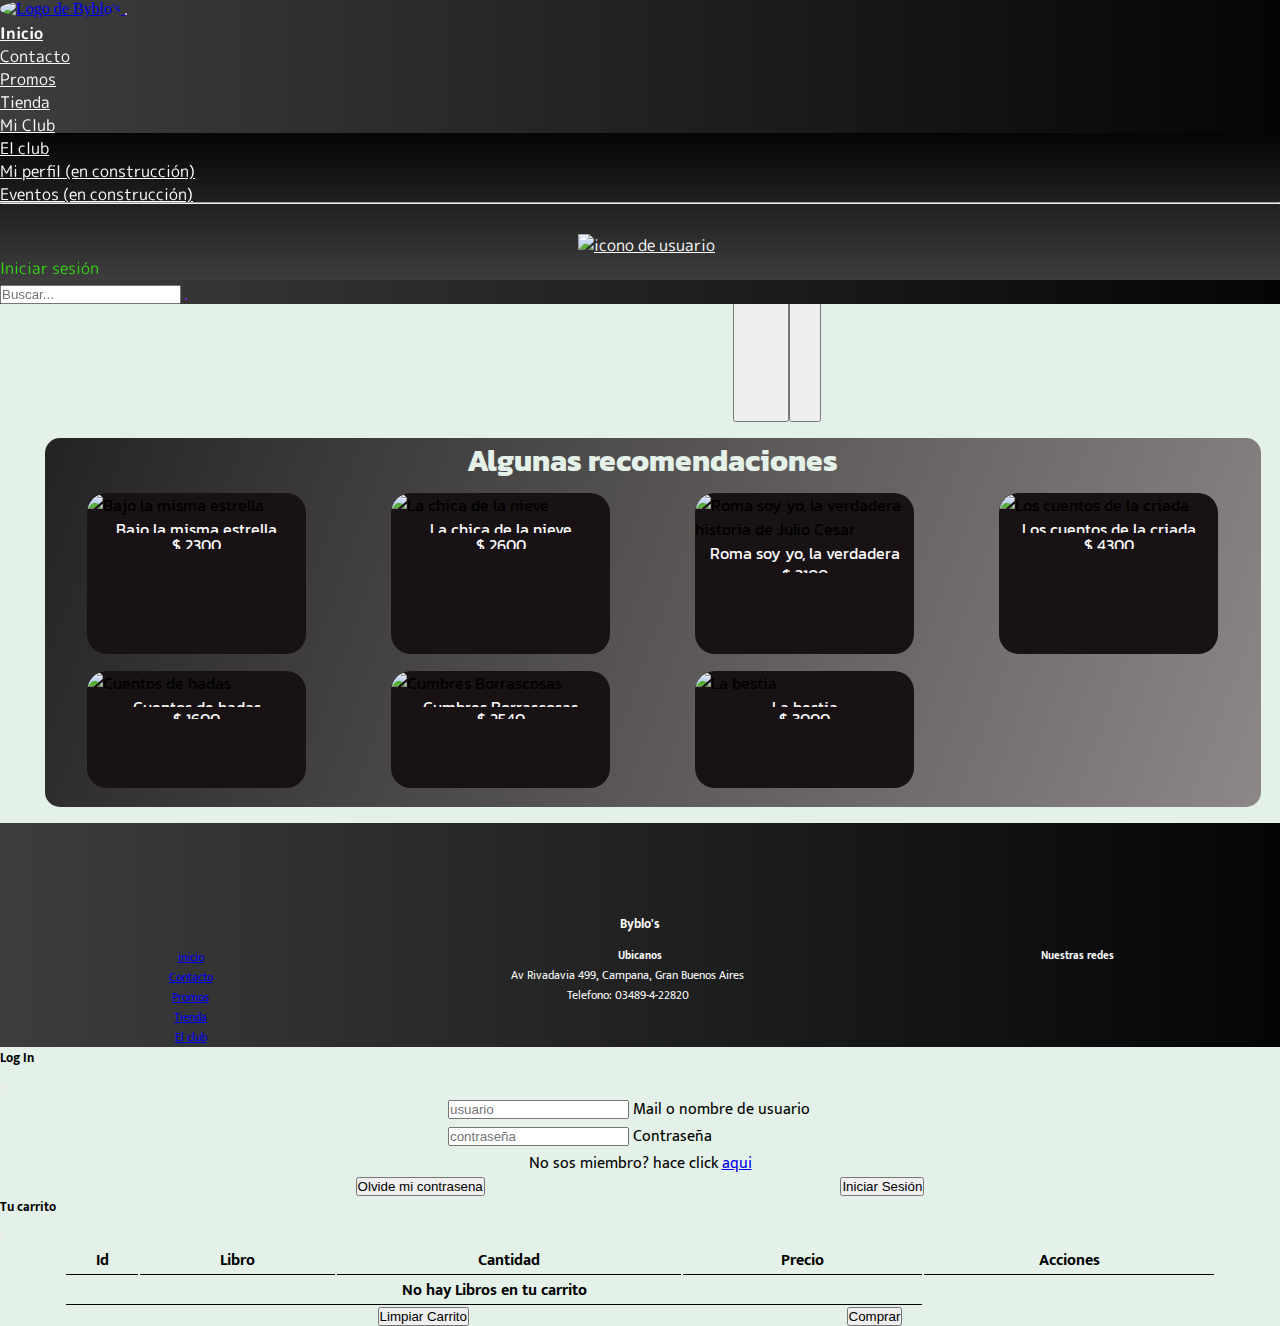
==== commit d22c69d5: "resubida de las modificaciones en modal etc. por error en la subida" ====
--- a/index.html
+++ b/index.html
@@ -257,11 +257,12 @@
                         <button type="button" class="btn-close" data-bs-dismiss="modal" aria-label="Close"></button>
                     </div>
                     <div class="carritoContainer">
-                        <table class="tablaCarrito">
+                        <table class=" table table-striped tablaCarrito">
                             <thead>
                                 <tr>
                                     <th scope="col" class="idCarrito">Id</th>
                                     <th scope="col" class="titleCarrito">Libro</th>
+                                    <th scope="col" class="cantidadCarrito">Cantidad</th>
                                     <th scope="col" class="priceCarrito">Precio</th>
                                     <th scope="col" class="borrarProducto">
                                         Acciones
@@ -280,23 +281,28 @@
                     </div>
 
                     <template id="templateFooterCarrito">
-                        <th scope="row" colspan="2">Total Productos</th>
-                        <td>10</td>
-                        <td>
-                            <button type="button" class="btn btn-danger btn-sm" data-bs-dismiss="modal">Limpiar
-                                Carrito</button>
-                        </td>
-                        <td class="font-weight-bold">5000</td>
+                        <tr>
+                            <th scope="row" colspan="2">Total Productos</th>
+                            <td>10</td>
+                            <td>
+                                <button type="button" class="btn btn-danger btn-sm" data-bs-dismiss="modal">Limpiar
+                                    Carrito</button>
+                            </td>
+                            <td class="font-weight-bold">5000</td>
+                        </tr>
                     </template>
 
                     <template id="templateCarrito" class="templateCarrito">
-                        <th scope="row">id</th>
-                        <td>libro</td>
-                        <td class="font-weight-bold">500</td>
-                        <td>
-                            <button type="button" class="btn btn-danger btn-sm"><i
-                                    class="fas fa-trash-alt"></i></button>
-                        </td>
+                        <tr>
+                            <th scope="row">id</th>
+                            <td>libro</td>
+                            <td>cantidad</td>
+                            <td>$ <span>precio</span></td>
+                            <td>
+                                <button type="button" class="btn btn-danger btn-sm"><i
+                                        class="fas fa-trash-alt"></i></button>
+                            </td>
+                        </tr>
                     </template>
 
 
--- a/styles/Style.css
+++ b/styles/Style.css
@@ -306,13 +306,8 @@
     background-image: linear-gradient(to left, rgba(26, 24, 24, 0), rgba(26, 24, 24, 0.692)); }
 
 .modalCarrito .tablaCarrito {
-  margin-left: 15%;
-  width: 70%; }
-  .modalCarrito .tablaCarrito tr th {
-    text-align: center; }
-
-.modalCarrito .modal-content .templateCarrito td {
-  font-size: 20px;
+  margin-left: 5%;
+  width: 90%;
   text-align: center; }
 
 .mainContainer {
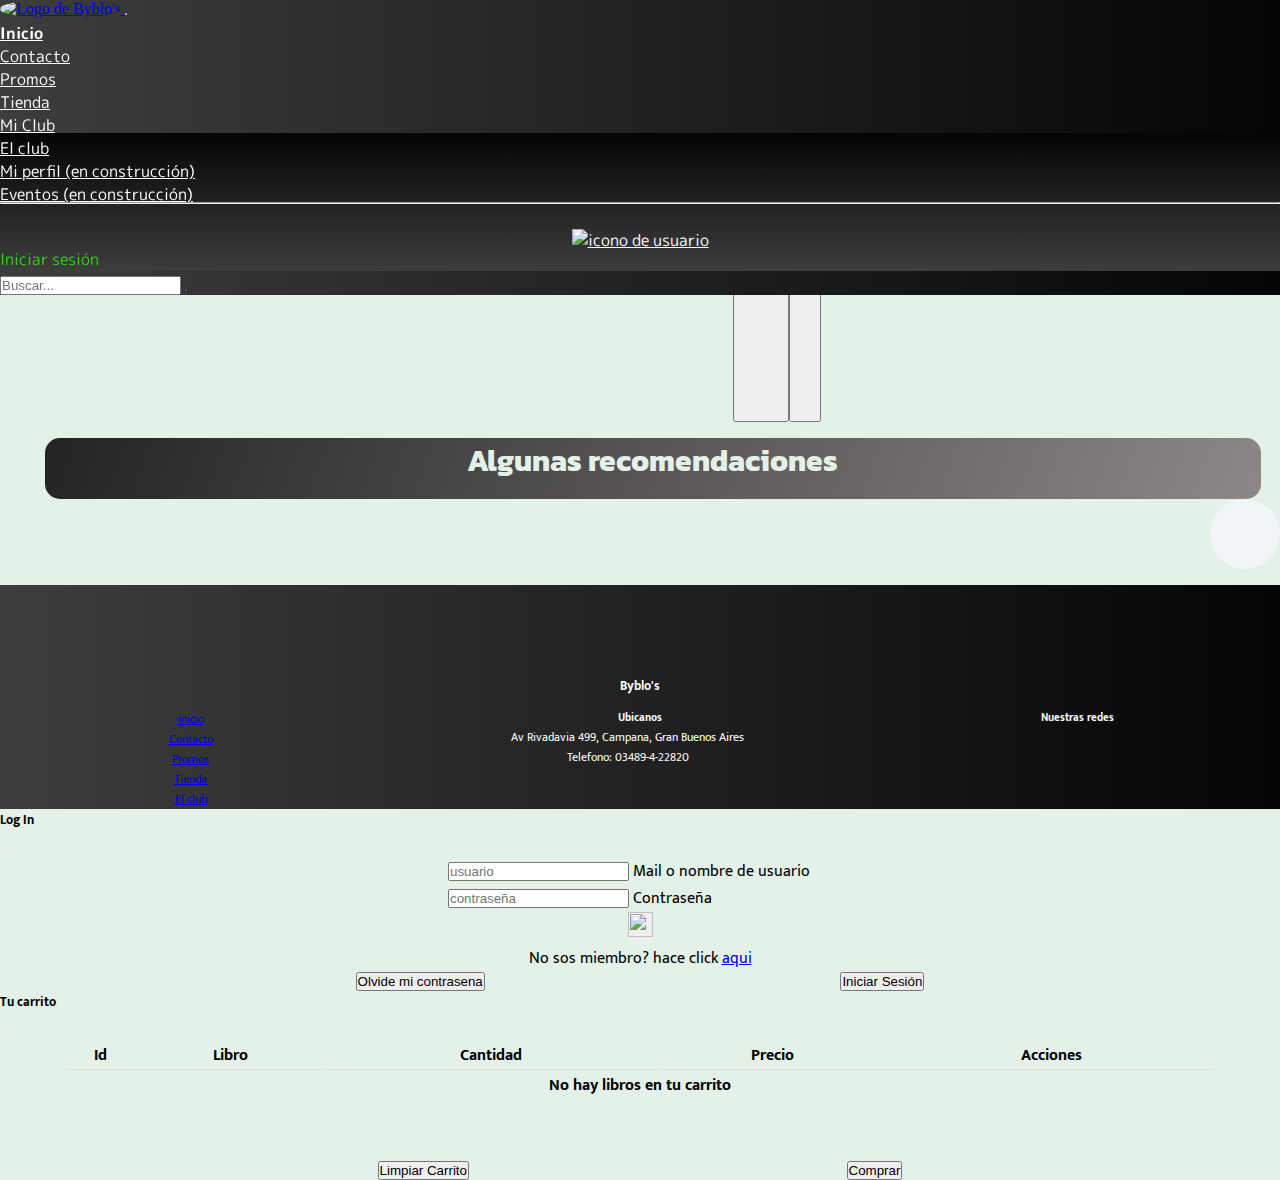
==== commit 6898569f: "login, finalizacion del carrito en index, fetch del json de las cartas" ====
--- a/index.html
+++ b/index.html
@@ -64,8 +64,6 @@
                                                 alt="icono de usuario" class="userIcon"
                                                 class="d-inline-block align-text-top" />
                                         </a>
-                                        <i class="fa-solid fa-cart-shopping" data-bs-toggle="modal"
-                                            data-bs-target="#modalCarrito"></i>
                                     </div>
                                 </li>
 
@@ -148,6 +146,10 @@
 
                 </div>
             </div>
+
+            <div class="carritoButton">
+                <i class="fa-solid fa-cart-shopping" data-bs-toggle="modal" data-bs-target="#modalCarrito"></i>
+            </div>
         </div>
 
 
@@ -233,7 +235,12 @@
                                 <input type="password" class="form-control" id="password" placeholder="contraseña">
                                 <label for="password">Contraseña</label>
                             </div>
-
+                            <div class="loginExterno">
+                                <button onclick="hello('google').login()">
+                                    <img class="googleLogin"
+                                        src="https://res.cloudinary.com/dqloye1ik/image/upload/v1670540472/Byblos/png-transparent-google-logo-computer-icons-google-text-logo-google-logo_guwfjm.png" alt="">
+                                    </button>
+                            </div>
                         </form>
                         <p>No sos miembro? hace click <a href="./clubSubscripcion.html">aqui</a></p>
                     </div>
@@ -263,7 +270,7 @@
                                     <th scope="col" class="idCarrito">Id</th>
                                     <th scope="col" class="titleCarrito">Libro</th>
                                     <th scope="col" class="cantidadCarrito">Cantidad</th>
-                                    <th scope="col" class="priceCarrito">Precio</th>
+                                    <th scope="col" class="precioCarrito">Precio</th>
                                     <th scope="col" class="borrarProducto">
                                         Acciones
                                         <!-- <button class="BotonDelete"><i class="fas fa-trash-alt"></i></button> -->
@@ -273,7 +280,7 @@
                             <tbody id="itemsCarrito"></tbody>
                             <tfoot>
                                 <tr id="footerCarrito">
-                                    <th scope="row" colspan="4"> No hay Libros en tu carrito</th>
+                                    <th scope="row" colspan="5"> No hay libros en tu carrito</th>
                                 </tr>
                             </tfoot>
                         </table>
@@ -299,15 +306,14 @@
                             <td>cantidad</td>
                             <td>$ <span>precio</span></td>
                             <td>
-                                <button type="button" class="btn btn-danger btn-sm"><i
-                                        class="fas fa-trash-alt"></i></button>
+                                <i class="fas fa-trash-alt"></i>
                             </td>
                         </tr>
                     </template>
 
 
                     <div class="modal-footer">
-                        <button type="button" class="btn btn-secondary" data-bs-dismiss="modal">Limpiar Carrito</button>
+                        <button type="button" class="btn btn-secondary vaciarCarrito" data-bs-dismiss="modal">Limpiar Carrito</button>
                         <button type="button" class="btn btn-primary buy-btn" data-bs-dismiss="modal"
                             onClick="logIn('leoPlaza', 'Password123')">Comprar</button>
                     </div>
@@ -321,15 +327,16 @@
                 <img src="" alt="" class="card-img-top">
                 <div class="card-body">
                     <p class="card-text title">titulo</p>
-                    <p class="card-text price" value=""></p>
+                    <p class="card-text precio" value=""></p>
                 </div>
             </div>
         </template>
     </main>
 
-    <script src="./js/libros.js"></script>
+    <!-- <script src="./js/libros.json"></script> -->
+    <script src="./js/hello.all.min.js"></script>
     <script src="./js/modalCarrito.js"></script>
-    <script src="./js/app.js"></script>
+    <script src="./app.js"></script>
     <script src="https://cdn.jsdelivr.net/npm/bootstrap@5.2.0/dist/js/bootstrap.bundle.min.js"
         integrity="sha384-A3rJD856KowSb7dwlZdYEkO39Gagi7vIsF0jrRAoQmDKKtQBHUuLZ9AsSv4jD4Xa"
         crossorigin="anonymous"></script>
--- a/styles/Style.css
+++ b/styles/Style.css
@@ -259,6 +259,8 @@
       color: black;
       margin-top: 2rem;
       margin-left: -13px; }
+      .navbar .navbar-nav .dropdown .user-conteiner .fa-cart-shopping:hover {
+        cursor: pointer; }
   .navbar .navbar-nav .dropdown .logOut {
     color: #35d116; }
   .navbar .navbar-nav .dropdown .logOut:hover {
@@ -309,6 +311,14 @@
   margin-left: 5%;
   width: 90%;
   text-align: center; }
+  .modalCarrito .tablaCarrito th {
+    border-bottom: 1px solid #dee2e6; }
+  .modalCarrito .tablaCarrito tfoot {
+    margin-left: 15%;
+    width: 70%; }
+    .modalCarrito .tablaCarrito tfoot th {
+      border-bottom: 0;
+      padding-bottom: 60px; }
 
 .mainContainer {
   border-radius: 15px;
@@ -402,6 +412,35 @@
   main h2 {
     font-family: 'Kanit', sans-serif;
     font-size: 30px; }
+  main .carritoButton {
+    display: flex;
+    position: sticky;
+    left: 95%;
+    bottom: 3px;
+    width: 70px;
+    height: 70px;
+    background-color: rgba(248, 248, 255, 0.664);
+    border-radius: 50%;
+    align-items: center; }
+    main .carritoButton .fa-cart-shopping {
+      cursor: pointer;
+      color: #111212;
+      font-size: 30px;
+      margin-left: auto;
+      margin-right: auto; }
+  main .fa-trash-alt {
+    color: #f01810; }
+  main .loginExterno {
+    display: flex;
+    justify-content: center;
+    margin-bottom: 5px; }
+    main .loginExterno button {
+      border: 0px;
+      color: #11121200; }
+      main .loginExterno button .googleLogin {
+        height: 25px;
+        width: 25px;
+        color: #11121200; }
 
 .mainContainerTable {
   display: flex;
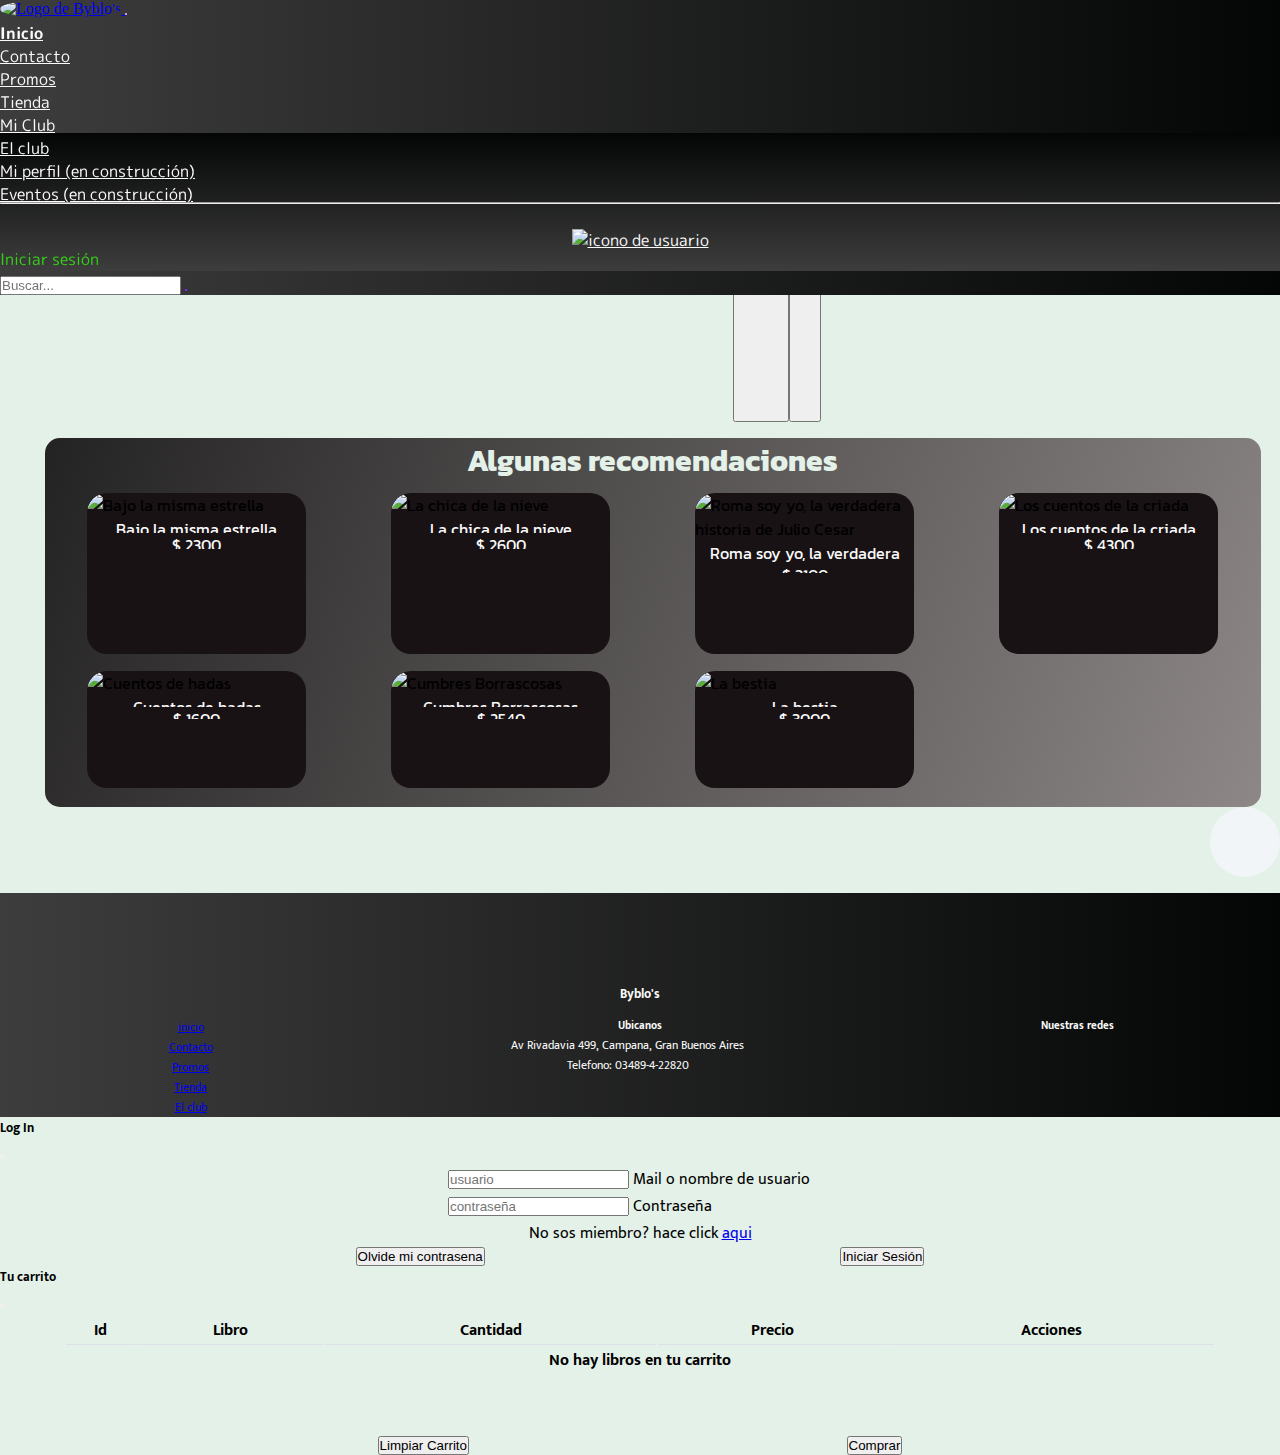
==== commit ef790fc1: "comento login externo, finalizacion del carrito en index, fetch del json de las cartas" ====
--- a/index.html
+++ b/index.html
@@ -235,12 +235,12 @@
                                 <input type="password" class="form-control" id="password" placeholder="contraseña">
                                 <label for="password">Contraseña</label>
                             </div>
-                            <div class="loginExterno">
+                            <!-- <div class="loginExterno">
                                 <button onclick="hello('google').login()">
                                     <img class="googleLogin"
                                         src="https://res.cloudinary.com/dqloye1ik/image/upload/v1670540472/Byblos/png-transparent-google-logo-computer-icons-google-text-logo-google-logo_guwfjm.png" alt="">
                                     </button>
-                            </div>
+                            </div> -->
                         </form>
                         <p>No sos miembro? hace click <a href="./clubSubscripcion.html">aqui</a></p>
                     </div>
